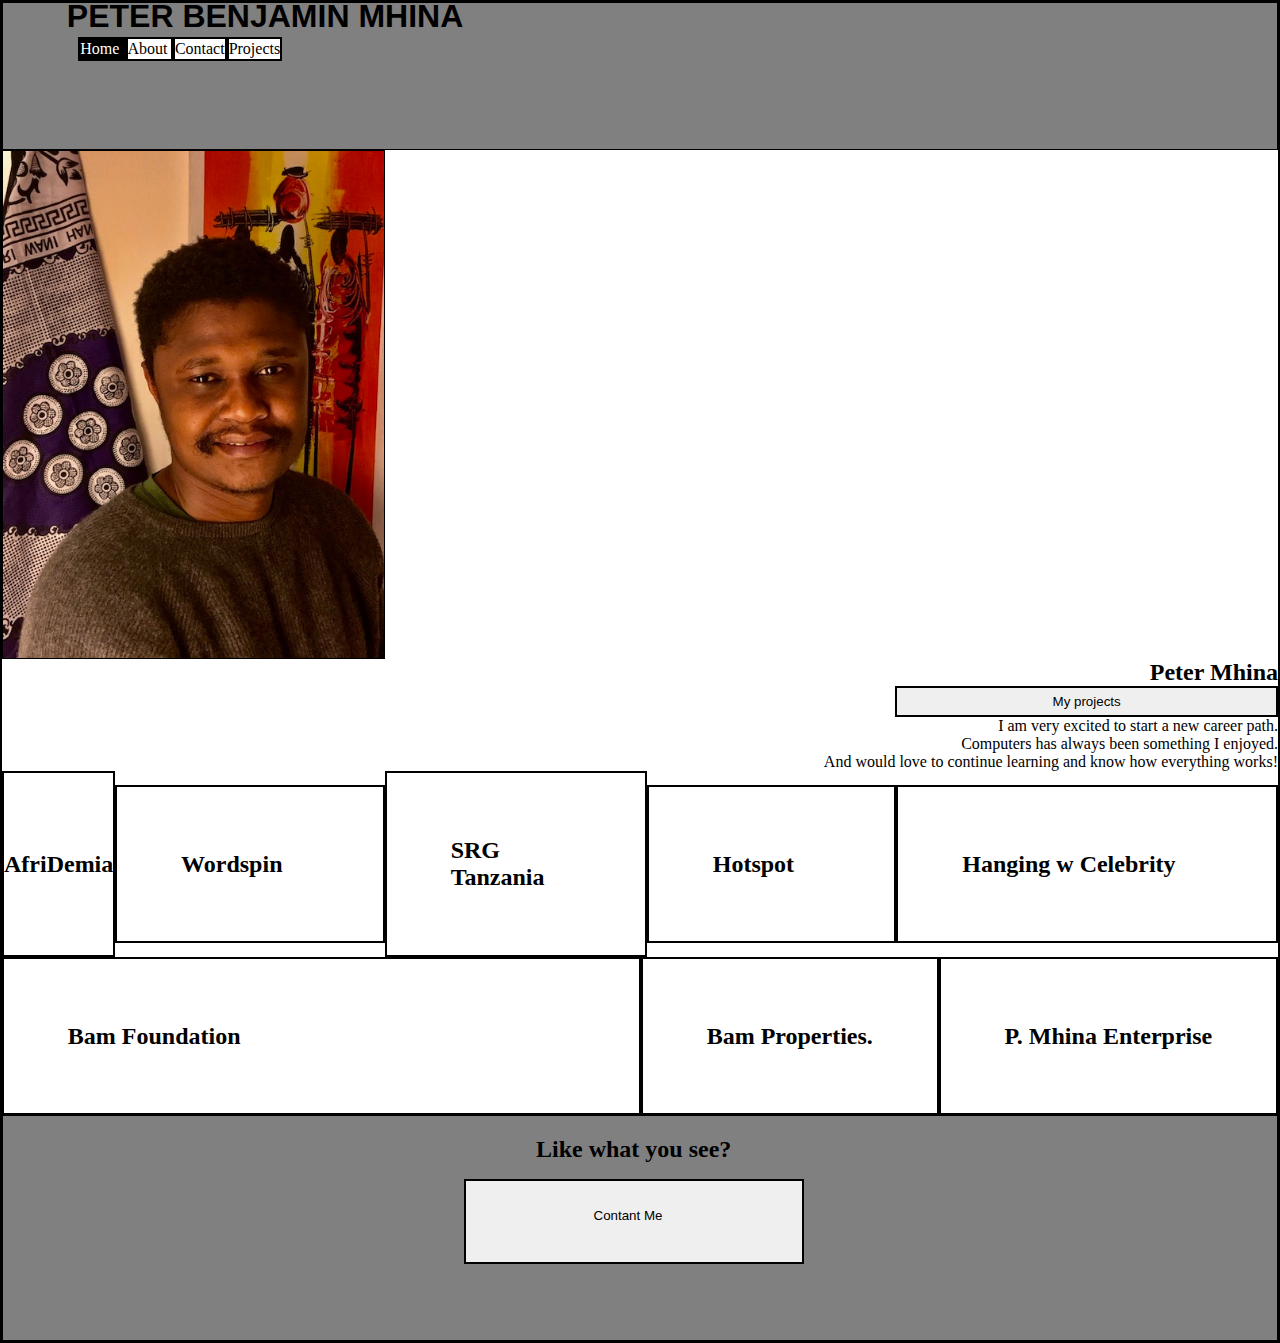
==== index.html @ 3a247acb "Project4" ====
<!DOCTYPE html>
<html lang="en">
<head>
   


    <meta charset="UTF-8">
    <meta name="viewport" content="width=device-width, initial-scale=1.0">
    <title>Document</title>
    <link rel="stylesheet" href="style/index.css">

</head>
<body>
    

    <header class="backgroundone">
        <h1>PETER BENJAMIN MHINA</h1>
        <nav>
            <a href="#" class="home">Home</a>
            <a href="#" class="about">About</a>
            <a href="#" class="contact">Contact</a>
            <a href="#" class="projects">Projects</a>
        </nav>
    </header>

    <img id="photoone" src="Wireframe Options/IMG_2230 copy.jpg"/>
    <div class="infome"><h2>Peter Mhina</h2>
       <div id="movebutton"><button id="buttonone">My projects</button></div>
        <p>I am very excited to start a new career path.<br>
            Computers has always been something I enjoyed.<br>
            And would love to continue learning and know how everything works!</p>

    </div>


    <section class="projects">
        <div class="projectready">
        
                <h2>AfriDemia</h2>
            </div>
        
        <div class="projectone">
            
                <h2>Wordspin</h2>
            </div>
        
        <div class="projecttwo">
            
                <h2>SRG<br> Tanzania</h2>
            </div>
        
        <div class="projectthree">
            
                <h2>Hotspot</h2>
            </div>
            <div class="projectfour">
            
                <h2>Hanging w Celebrity</h2>
            </div>
            <div class="projectfive">
            
                <h2>Bam Foundation</h2>
            </div>
            <div class="projectsix">
            
                <h2>Bam Properties.</h2>
            </div>
            <div class="projectseven">
            
                <h2>P. Mhina Enterprise</h2>
            </div>

        
    </section>




<footer class="backgroundtwo">
        <h2>Like what you see?</h1>
        <button id="buttontwo">Contant Me</button>
    </header>






</body>
</html>
---- style/index.css ----
/* Add CSS styling here */

*{
    box-sizing: border-box;
    padding: 0;
    margin: 0;
    }


html{
    
    border:2px solid black;

 
}
body{
    background-color:white;
}
h1{
    padding:auto;
    display:flex;
    font-family: Arial, Helvetica, sans-serif;
    
}
.backgroundone{
    padding:0.2% 6% 6% 5%;
    line-height: 20px;
    border:1px solid black;
    background-color:grey;
}
nav {
    display:flex;
    
    width:20%;
    border-radius: 50px;
    text-decoration: none;
    text-align: center;
    padding: 1% 1%;


}
nav .home{
    display:flex;
    color:white;
    background-color: black;
    border:2px solid black;
    justify-content: space-between;
    width:80%;
    text-decoration: none;
}
nav .about{
    color:black;
    display:flex;
    background-color:white;
    border:2px solid black;
    justify-content: space-between;
    width:80%;
    text-decoration: none;
}
nav .contact{
    color:black;
    background-color:white;
    border:2px solid black;
    justify-content: space-between;
    text-decoration: none;
    width:80%;
}
nav .projects{
    color:black;
    background-color:white;
    border:2px solid black;
    justify-content: space-around;
    text-decoration: none;
    width:80%;
}
#photoone{
    display:flex;
    padding: 0%,4%,5%,6%;
    border:1px solid black;
    width: 30%;
    height:auto;
}
.infome{
    display:flex;
    flex-direction: column;
    text-align:right;
    font-family: cursive;


}
#mhina{
    display:flex;

}
.projects{
    display:flex;
    align-content: space-between;
    
}
.projects div{
    
    
    border:2px solid black;
    display:flex;
    flex-wrap: wrap;
    align-content: space-around;

}
.projectone{
    display:flex;

    
}

.projects{
    display:flex;
  flex-wrap:wrap;
 align-content: space-around;


}
.projectone{
    padding:5% 5%;
    display:flex;
    align-self: center;
    flex-grow: 5;
    
    
}
.projecttwo{
    padding:5% 5%;
    display:flex;
align-self: center;
flex-grow: 5;
}

    .projectthree{
        padding:5% 5%;
        display:flex;
        align-self:center;
        flex-grow: 5;
    }
        .projectfour{
            padding:5% 5%;
            display:flex;
        align-self: center;
    flex-grow: 5;}
            .projectfive{
                padding:5% 5%;
                display:flex;
            align-self: center;
        flex-grow: 5;}
            
                .projectsix{
                    padding:5% 5%;
                    display:flex;
                align-self: center;}
                    .projectseven{
                        padding:5% 5%;
                        display:flex;
                    align-self: center;}

.backgroundtwo{
    

    padding:0.2% 6% 6% 5%;
    line-height: 60px;
    border:1px solid black;
    background-color:grey;
    text-align: center;
    font-family: cursive;
}
#buttonone{
    line-height: 10%;
    width: 30%;
    padding:1% 1% 1% 1%;
    border:2px solid black;
    
}
#buttontwo{
    line-height: 10%;
    width: 30%;
    padding:3% 4% 4% 3%;
    border:2px solid black;
}
.projectready{
    align-content: space-around; 

}
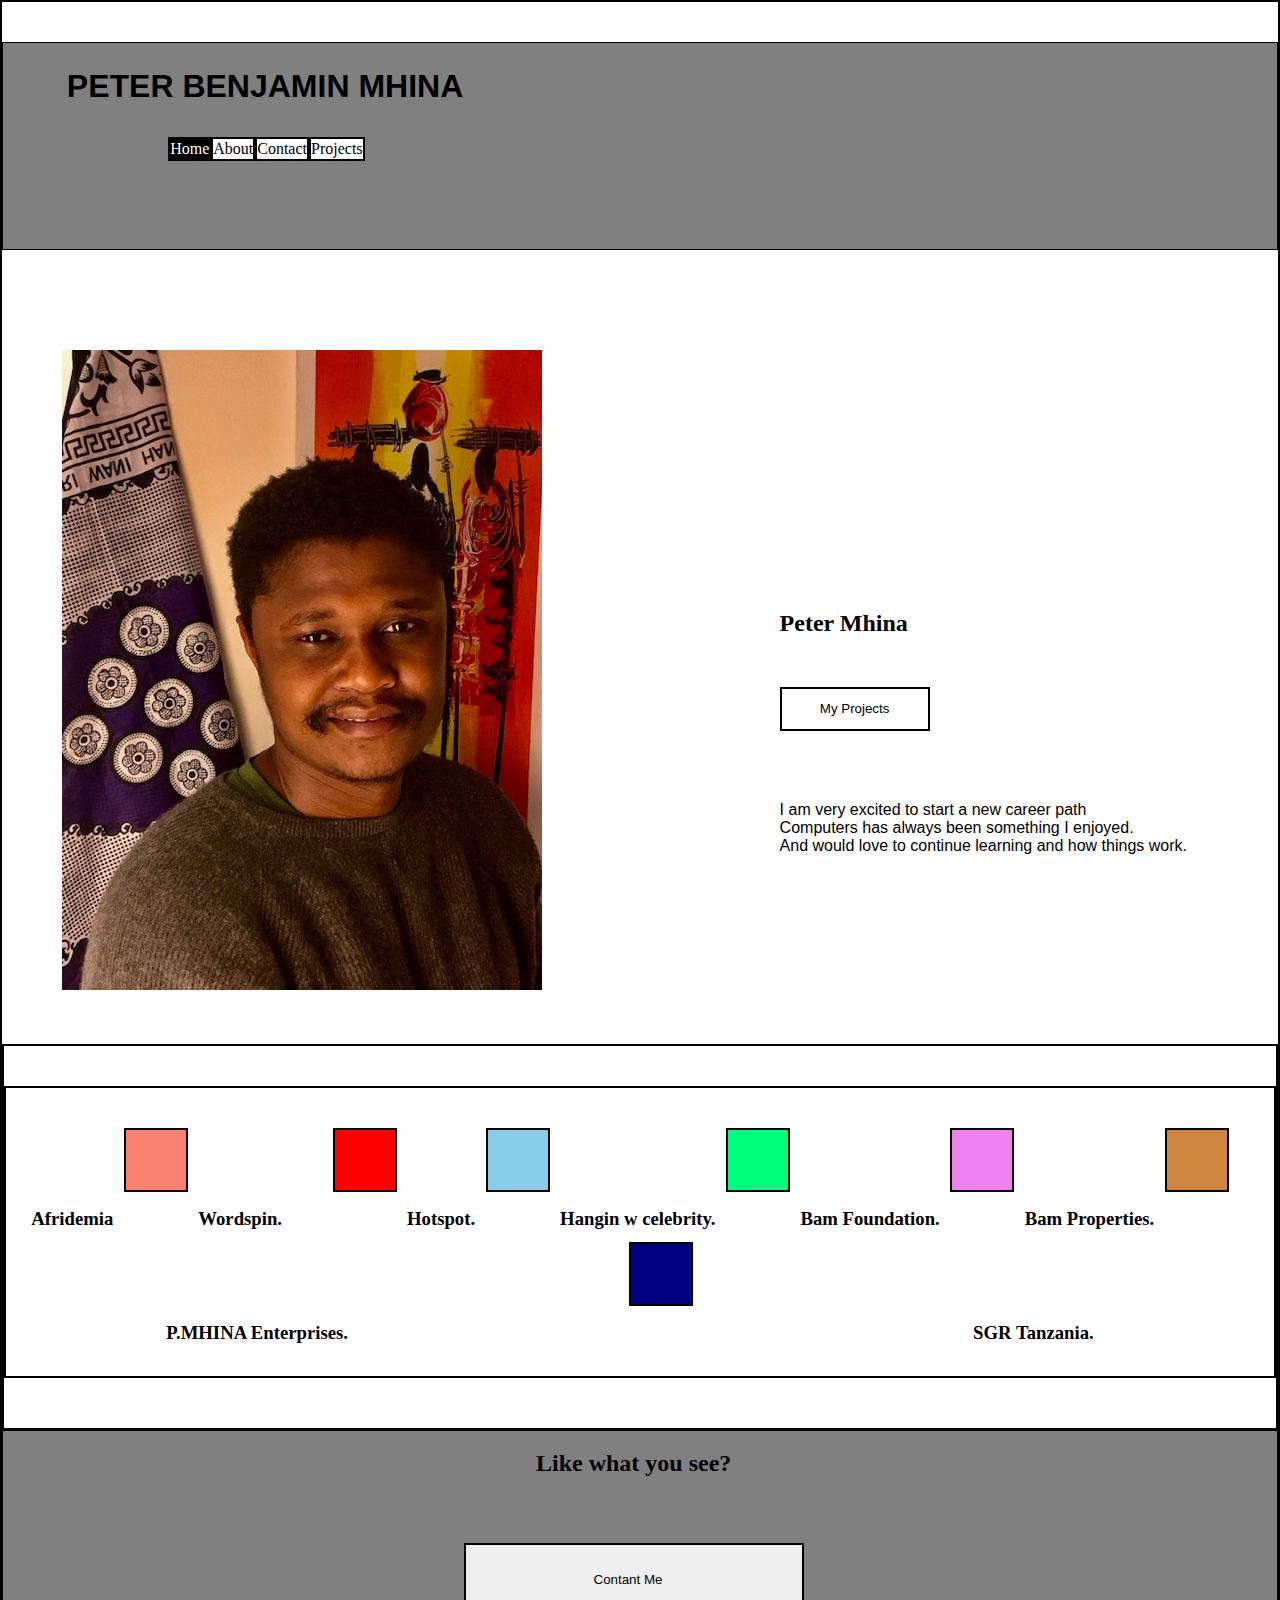
==== commit 3fc7109d: "Project responsive" ====
--- a/index.html
+++ b/index.html
@@ -16,24 +16,37 @@
     <header class="backgroundone">
         <h1>PETER BENJAMIN MHINA</h1>
         <nav>
+            <div class="links">
             <a href="#" class="home">Home</a>
             <a href="#" class="about">About</a>
             <a href="#" class="contact">Contact</a>
             <a href="#" class="projects">Projects</a>
+            </div>
         </nav>
     </header>
 
-    <img id="photoone" src="Wireframe Options/IMG_2230 copy.jpg"/>
+   <!-- <img id="photoone" src="Wireframe Options/IMG_2230 copy.jpg"/>
     <div class="infome"><h2>Peter Mhina</h2>
        <div id="movebutton"><button id="buttonone">My projects</button></div>
         <p>I am very excited to start a new career path.<br>
             Computers has always been something I enjoyed.<br>
             And would love to continue learning and know how everything works!</p>
 
+    </div> -->
+<section class="mid">
+    <div class="divone">
+        <img src="Wireframe Options/IMG_2230 copy.jpg"/>
     </div>
+    <div class="divtwo">
+        <h2>Peter Mhina</h2>
+        <button id="proji">My Projects</button>
+        <p>I am very excited to start a new career path<br>
+        Computers has always been something I enjoyed.<br>
+    And would love to continue learning and how things work.</p>
+    </div>
+</section>
 
-
-    <section class="projects">
+    <!--<section class="projects">
         <div class="projectready">
         
                 <h2>AfriDemia</h2>
@@ -71,8 +84,28 @@
             </div>
 
         
-    </section>
-
+    </section>-->
+<section class="low">
+    <div class="firstcont">
+        <div class="boxes boxi0">
+            <h3>Afridemia</h3>
+            <div class="boxes boxi1">
+                </div><h3>Wordspin.</h3>
+                <div class="boxes boxi2">
+                    </div><h3>Hotspot.</h3>
+                    <div class="boxes boxi3">
+                        </div><h3>Hangin w celebrity.</h3>
+                         <div class="boxes boxi4">
+                            </div><h3>Bam Foundation.</h3>
+                            <div class="boxes boxi5">
+                                </div><h3>Bam Properties.</h3>
+                                <div class="boxes boxi6">
+                                    </div><h3>P.MHINA Enterprises.</h3>
+                                    <div class="boxes boxi7">
+                                        </div><h3>SGR Tanzania.</h3></div>
+        </div>
+    </div>
+</section>
 
 
 
--- a/style/index.css
+++ b/style/index.css
@@ -20,13 +20,53 @@
     padding:auto;
     display:flex;
     font-family: Arial, Helvetica, sans-serif;
-    
+    margin-top:30px;
+    
+}
+h2{
+    margin-bottom:50px;
+}
+.mid{
+    display:flex;
+    flex-direction: row;
+    margin-top:40px;
+    padding-top: 20px;
+    padding-bottom: 20px;
+    margin-left:30px;
+}
+.divone{
+    width:60%;
+    margin-top: 20px;
+    padding-top:20px;
+    padding-left:30px;
+}
+.divtwo{
+    margin-top: 300px;
+}
+#proji{
+    margin-bottom: 30px;
+    width:150px;
+    line-height: 40px;
+    border:2px solid black;
+    background-color: white;
+}
+.links{
+    display:flex;
+    justify-content: space-evenly;
+    margin-left:90px;
+    width:60%;
+    margin-top:30px;
+}
+nav a{
+    
+    width:px;
 }
 .backgroundone{
     padding:0.2% 6% 6% 5%;
     line-height: 20px;
     border:1px solid black;
     background-color:grey;
+    margin-top:40px;
 }
 nav {
     display:flex;
@@ -39,6 +79,64 @@
 
 
 }
+p{
+    font-family:sans-serif;
+    margin-top:40px;
+}
+.low{
+    border:2px solid black;
+    margin-top:30px;
+    
+
+}
+.firstcont{
+    display:flex;
+    flex-direction: row;
+    justify-content: space-around;
+    padding-top: 40px;
+    
+}
+.boxes{
+    border:2px solid black;
+    display:flex;
+    flex-direction:row;
+    justify-content: space-around;
+    padding:40px 40px 20px 20px;
+    margin-bottom:50px;
+    
+    
+    
+}
+h3{
+    text-align:center;
+    margin-top:80px;align-items: center;
+}
+.boxi0{
+    display:flex;
+    flex-direction: row;
+    flex-wrap: wrap;
+    
+}
+.boxi1{
+    
+    background-color: salmon;
+    flex-direction: row;
+    align-items: center;
+}
+.boxi2{
+    margin-left:40px;
+    flex-direction:row;
+    background-color: red;
+
+}
+.boxi3{
+    background-color: skyblue;
+}
+.boxi4{background-color: springgreen;}
+.boxi5{background-color: violet;}
+.boxi6{background-color: peru;}
+.boxi7{background-color: navy;}
+
 nav .home{
     display:flex;
     color:white;
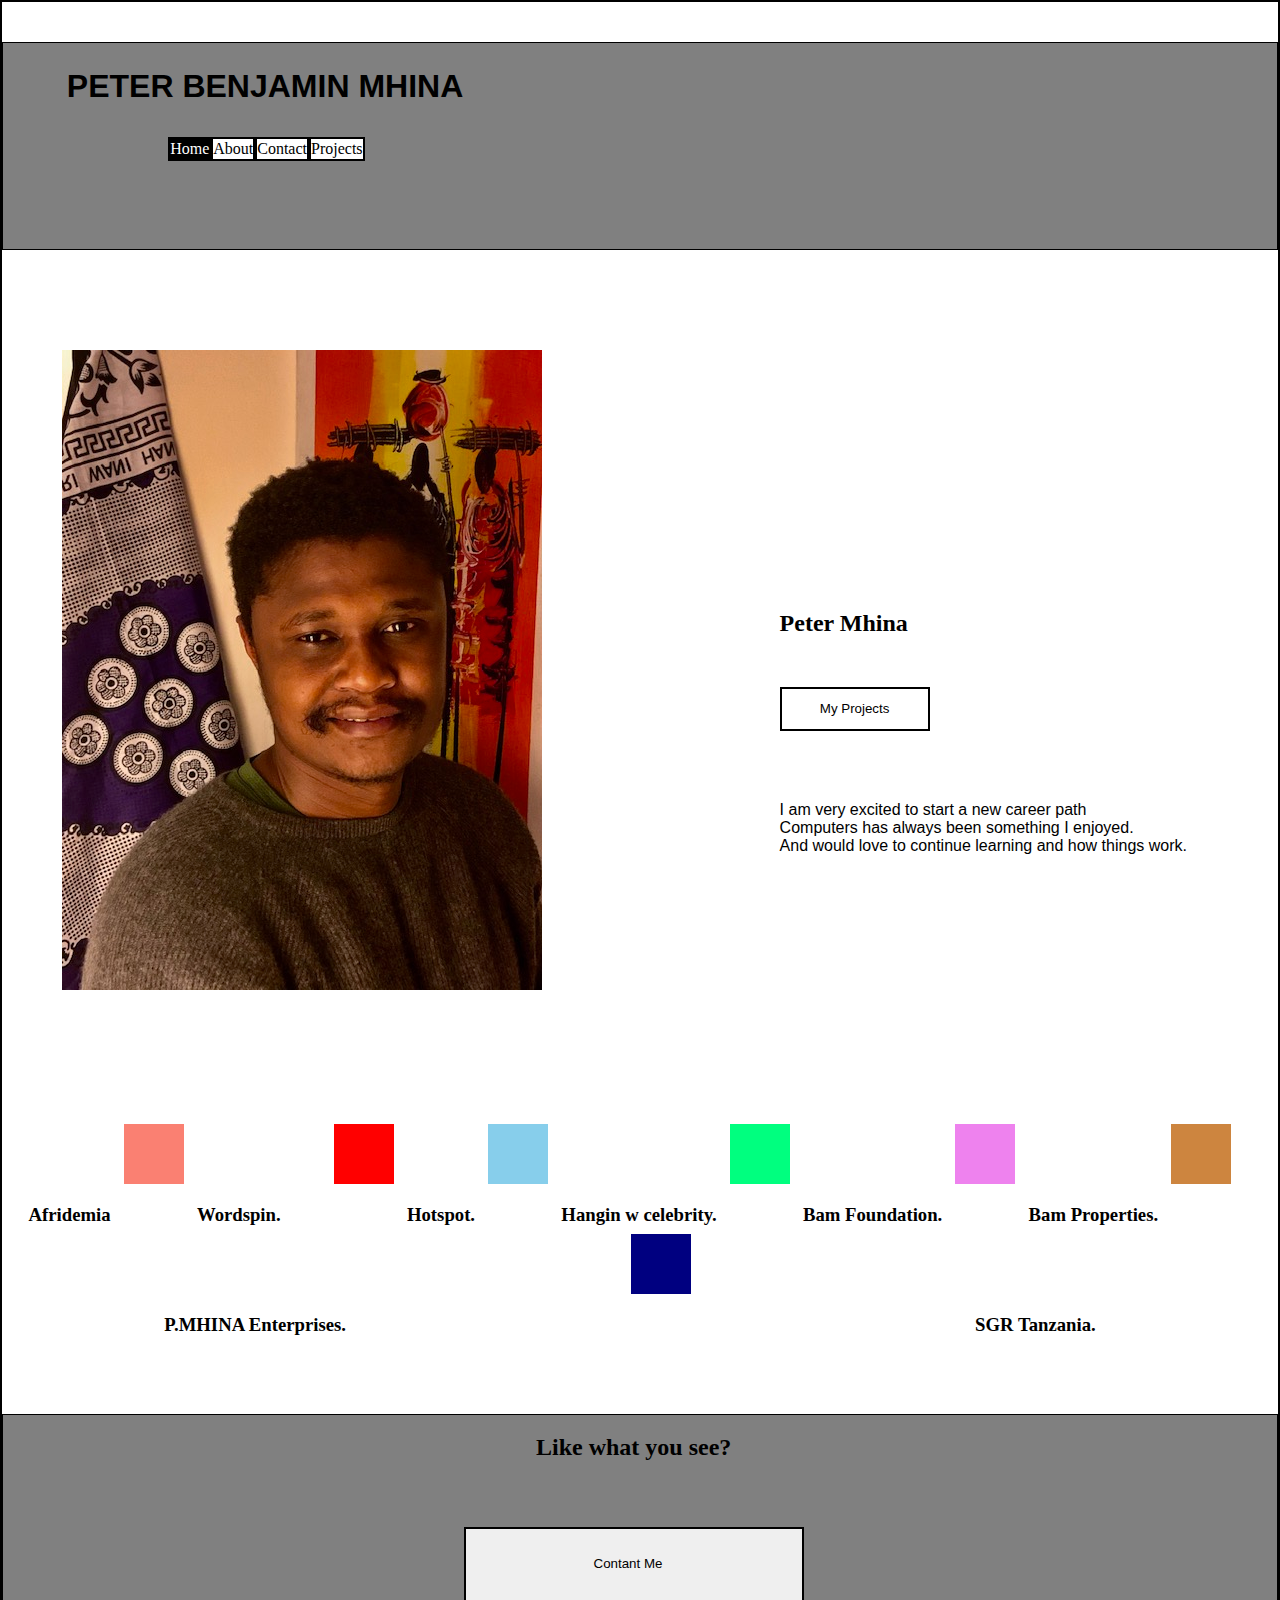
==== commit 8565882f: "project 4 responsive" ====
--- a/index.html
+++ b/index.html
@@ -16,11 +16,13 @@
     <header class="backgroundone">
         <h1>PETER BENJAMIN MHINA</h1>
         <nav>
+            <div class="coin">
             <div class="links">
-            <a href="#" class="home">Home</a>
-            <a href="#" class="about">About</a>
-            <a href="#" class="contact">Contact</a>
-            <a href="#" class="projects">Projects</a>
+            <a href="#home" class="home">Home</a>
+            <a href="#about" class="about">About</a>
+            <a href="#contact" class="contact">Contact</a>
+            <a href="#projects" class="projects">Projects</a>
+            </div>
             </div>
         </nav>
     </header>
--- a/style/index.css
+++ b/style/index.css
@@ -84,7 +84,7 @@
     margin-top:40px;
 }
 .low{
-    border:2px solid black;
+    
     margin-top:30px;
     
 
@@ -97,7 +97,7 @@
     
 }
 .boxes{
-    border:2px solid black;
+    
     display:flex;
     flex-direction:row;
     justify-content: space-around;
@@ -137,7 +137,7 @@
 .boxi6{background-color: peru;}
 .boxi7{background-color: navy;}
 
-nav .home{
+.home{
     display:flex;
     color:white;
     background-color: black;
@@ -146,7 +146,7 @@
     width:80%;
     text-decoration: none;
 }
-nav .about{
+.about{
     color:black;
     display:flex;
     background-color:white;
@@ -155,7 +155,7 @@
     width:80%;
     text-decoration: none;
 }
-nav .contact{
+.contact{
     color:black;
     background-color:white;
     border:2px solid black;
@@ -163,7 +163,7 @@
     text-decoration: none;
     width:80%;
 }
-nav .projects{
+.projects{
     color:black;
     background-color:white;
     border:2px solid black;
@@ -284,4 +284,142 @@
 .projectready{
     align-content: space-around; 
 
-}+}
+@media(max-width:800px){
+    .backgroundone{
+        width:40%;
+        display:flex;
+        flex-direction: column;
+        
+        
+    }
+
+       
+
+    
+    .mid{
+        
+        display:flex;
+        flex-direction: column;
+    }
+    h1{
+        width:30px;
+    display:flex;
+ align-items: center;
+ align-items: stretch;
+    }
+    h2{
+        height:2vh;
+        margin-top:20px;
+        display: flex;
+        align-items: stretch;
+    }
+    .links{
+       width:50px;
+        
+    }
+    .coin{
+        
+        width:auto;
+    }
+    .links .home{
+        width:auto;
+        margin-right:10%;
+        
+        
+}
+.links .about{
+    width: 100%;
+    margin-right:10%;
+    padding-right:7px;
+}
+.links .contact{
+    width:150%;
+    margin-right:10%;
+}
+.links .projects{
+    width:150%;
+}
+img{
+    width:44vh;
+    
+    margin-right:20%;
+    height:80vh;
+    
+    
+}
+
+.divone{
+    margin-bottom:50%;
+    
+}
+.divtwo{
+    display: flex;
+    flex-direction: column;
+    width:20vh;
+    height:30vh;
+    justify-content: stretch;
+    margin-bottom:70%;
+    
+    
+}
+#proji{
+    width:auto;
+}
+.low{
+    
+    width:30%;
+}
+.backgroundtwo{
+ width:43.2%;
+}
+#buttontwo{
+    width:auto;
+}
+}
+@media(max-width:500px){
+
+
+    .backgroundone{
+        width:44%;
+        display:flex;
+        flex-direction: column;
+        
+        
+    }
+    .links{
+        width:40%;
+        display:flex;
+        flex-direction: column;
+        flex-wrap: wrap;
+        align-content: center;
+
+    }
+   img{
+   width:25vh;
+   height:50vh;
+   margin-right:30px;
+
+   }
+   .divone{
+    width:auto;
+}
+.backgroundtwo{
+    width:43.2%;
+    height:40vh;
+   }
+   #buttontwo{
+       width:auto;
+       margin-top:8vh;
+   }
+
+
+
+
+
+
+
+
+
+
+}
